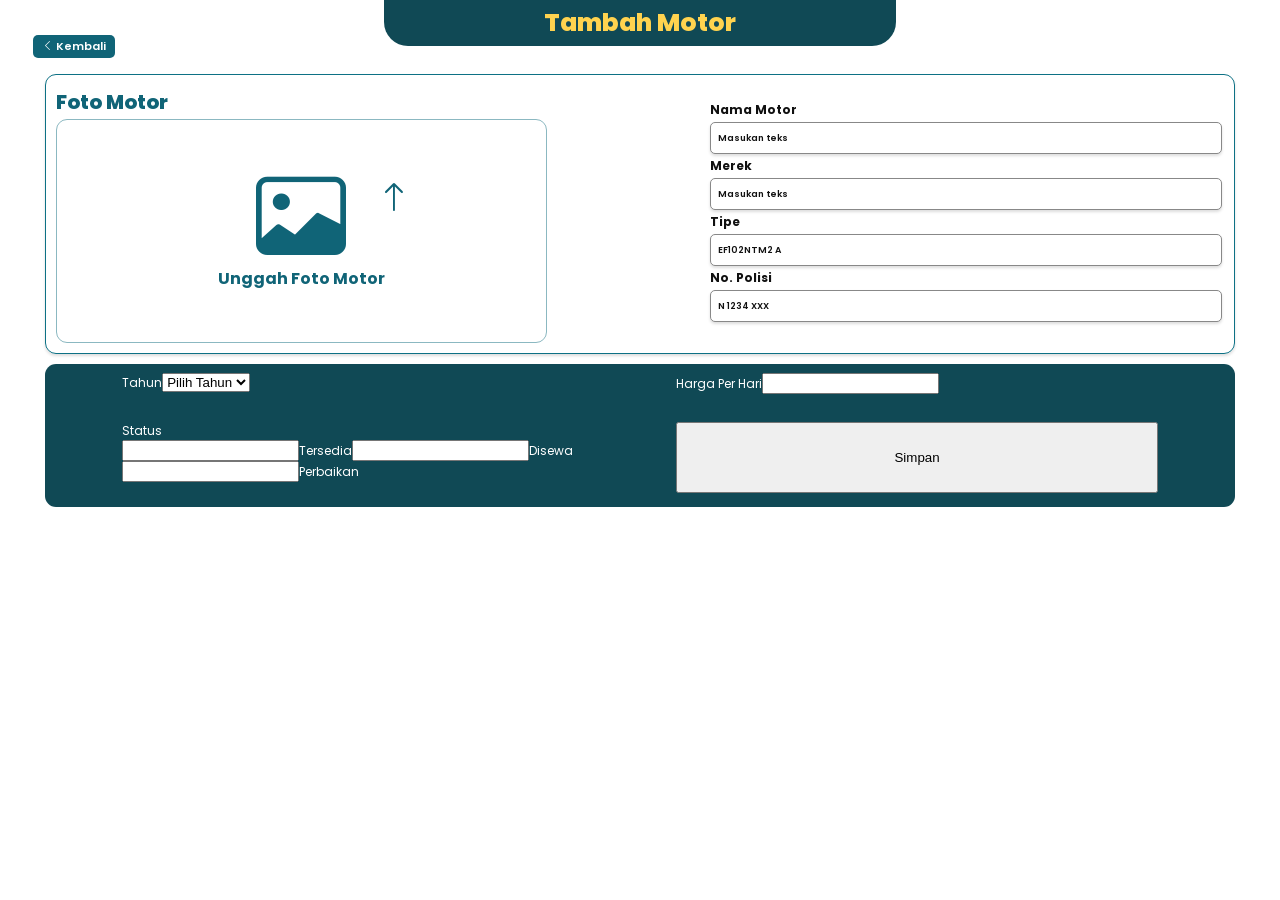
==== add-motor.html @ 3eebf6b3 "Add files via upload" ====
<!doctype html>
<html lang="id">
    <head><meta charset="utf-8">
        <meta name="viewport" content="width=device-width,initial-scale=1"><title>Tambah Motor | RYOKOU</title><link href="https://fonts.googleapis.com/css2?family=Poppins:wght@400;500;600;700;800&display=swap" rel="stylesheet"><link href="https://cdn.jsdelivr.net/npm/bootstrap-icons@1.11.3/font/bootstrap-icons.min.css" rel="stylesheet"><link rel="stylesheet" href="add-motor.css"></head>
<body><main class="add-page"><a href="motor-list.html" class="back-btn"><i class="bi bi-chevron-left"></i> Kembali</a><header class="add-title">Tambah Motor</header>
<form id="addMotorForm"><section class="motor-form-card"><div class="photo-column"><h2>Foto Motor</h2><label class="upload-box" for="motorPhoto"><img id="photoPreview" alt="" hidden><div id="uploadPrompt"><i class="bi bi-image"></i><i class="bi bi-arrow-up upload-arrow"></i><b>Unggah Foto Motor</b></div></label><input id="motorPhoto" type="file" accept="image/*" hidden></div>
<div class="input-column"><div class="form-field"><label for="motorName">Nama Motor</label><input id="motorName" placeholder="Masukan teks" required></div><div class="form-field"><label for="brand">Merek</label><input id="brand" placeholder="Masukan teks" required></div><div class="form-field"><label for="type">Tipe</label><input id="type" placeholder="EF102NTM2 A" required></div><div class="form-field"><label for="plate">No. Polisi</label><input id="plate" placeholder="N 1234 XXX" required></div></div></section>
<section class="bottom-form"><div class("bottom-field"><label for("year")>Tahun</label><select id("year") required><option value="">Pilih Tahun</option></select></div><div class("bottom-field"><label for("price")>Harga Per Hari</label><input id("price") type("number") min("1") placeholder("Rp 180.000") required></div><div class("status-field"><span>Status</span><div class("status-options"><label><input type("radio") name("status") value("Tersedia") checked><span>Tersedia</span></label><label><input type("radio") name("status") value("Disewa")><span>Disewa</span></label><label><input type("radio") name("status") value("Perbaikan")><span>Perbaikan</span></label></div></div><button class("save-btn") type("submit")>Simpan</button></section></form></main><script src("add-motor.js")></script></body></html>
---- add-motor.css ----
*{box-sizing:border-box}body{margin:0;font-family:Poppins,Arial,sans-serif;background:#fff;color:#101010;font-size:12px}.add-page{position:relative;max-width:100%;min-height:100vh;padding:35px 3.5% 15px}.back-btn{position:absolute;top:35px;left:2.6%;background:#106477;color:#fff;border-radius:5px;text-decoration:none;padding:3px 9px;font-size:11px;font-weight:600}.add-title{position:absolute;top:0;left:30%;width:40%;height:46px;border-radius:0 0 24px 24px;background:#104955;color:#ffd34f;text-align:center;font-size:25px;font-weight:800;padding:4px}.motor-form-card{margin-top:39px;border:1.5px solid #0d7185;border-radius:11px;padding:12px 10px 10px;display:grid;grid-template-columns:42% 1fr;gap:14%;box-shadow:0 2px 3px #0002;min-height:275px}.photo-column h2{font-size:20px;color:#106477;font-weight:800;margin:0 0 2px}.upload-box{height:224px;border:1px solid #8bb8c1;border-radius:11px;display:flex;align-items:center;justify-content:center;cursor:pointer;color:#106477;overflow:hidden;position:relative}.upload-box #uploadPrompt{display:flex;flex-direction:column;align-items:center;position:relative}.upload-box #uploadPrompt .bi-image{font-size:90px;line-height:1}.upload-box #uploadPrompt b{font-size:16px;margin-top:3px}.upload-arrow{position:absolute;top:3px;right:-25px;font-size:32px;background:#fff}.upload-box img{width:100%;height:100%;object-fit:contain;padding:8px}.input-column{padding-top:14px;padding-right:2px}.form-field{margin-bottom:3px}.form-field label,.bottom-field label{display:block;font-size:12px;font-weight:700;margin-bottom:3px}.form-field input{height:32px;width:100%;border:1px solid #888;border-radius:5px;box-shadow:0 2px 3px #0002;padding:0 7px;font:600 9px Poppins,sans-serif;outline-color:#106477}.form-field input::placeholder{color:#111}.bottom-form{margin-top:10px;background:#104955;border-radius:11px;padding:9px 6.5% 14px;color:#fff;display:grid;grid-template-columns:1fr 1fr;column-gap:7%;row-gap:17px;min-height:143px}.bottom-field input,.bottom-field select{width:100%;height:30px;border:0;border-radius:6px;background:#fff;padding:0 10px;font:600 10px Poppins,sans-serif;color:#222}.bottom-field label{margin-bottom:5px}.status-field{align-self:end}.status-field>span{display:block;font-size:12px;font-weight:700;margin-bottom:6px}.status-options{display:flex;gap:5px;flex-wrap:wrap}.status-options label{display:flex;align-items:center;gap:3px;background:#fff;border-radius:20px;color:#106477;font-size:10px;font-weight:700;padding:2px 6px;cursor:pointer}.status-options input{accent-color:#106477;margin:0}.save-btn{align-self:end;justify-self:center;width:58%;height:39px;border:0;border-radius:6px;background:#fff;color:#104955;font:600 12px Poppins,sans-serif;box-shadow:0 2px 3px #0002;cursor:pointer}.save-btn:hover{background:#eaf5f7}@media(max-width:700px){.add-page{padding:62px 4% 18px}.add-title{left:24%;width:52%;font-size:21px}.back-btn{top:20px}.motor-form-card{margin-top:8px;grid-template-columns:1fr;gap:12px}.upload-box{height:180px}.input-column{padding:0}.bottom-form{grid-template-columns:1fr;gap:12px;padding:15px}.save-btn{justify-self:stretch;width:100%}}
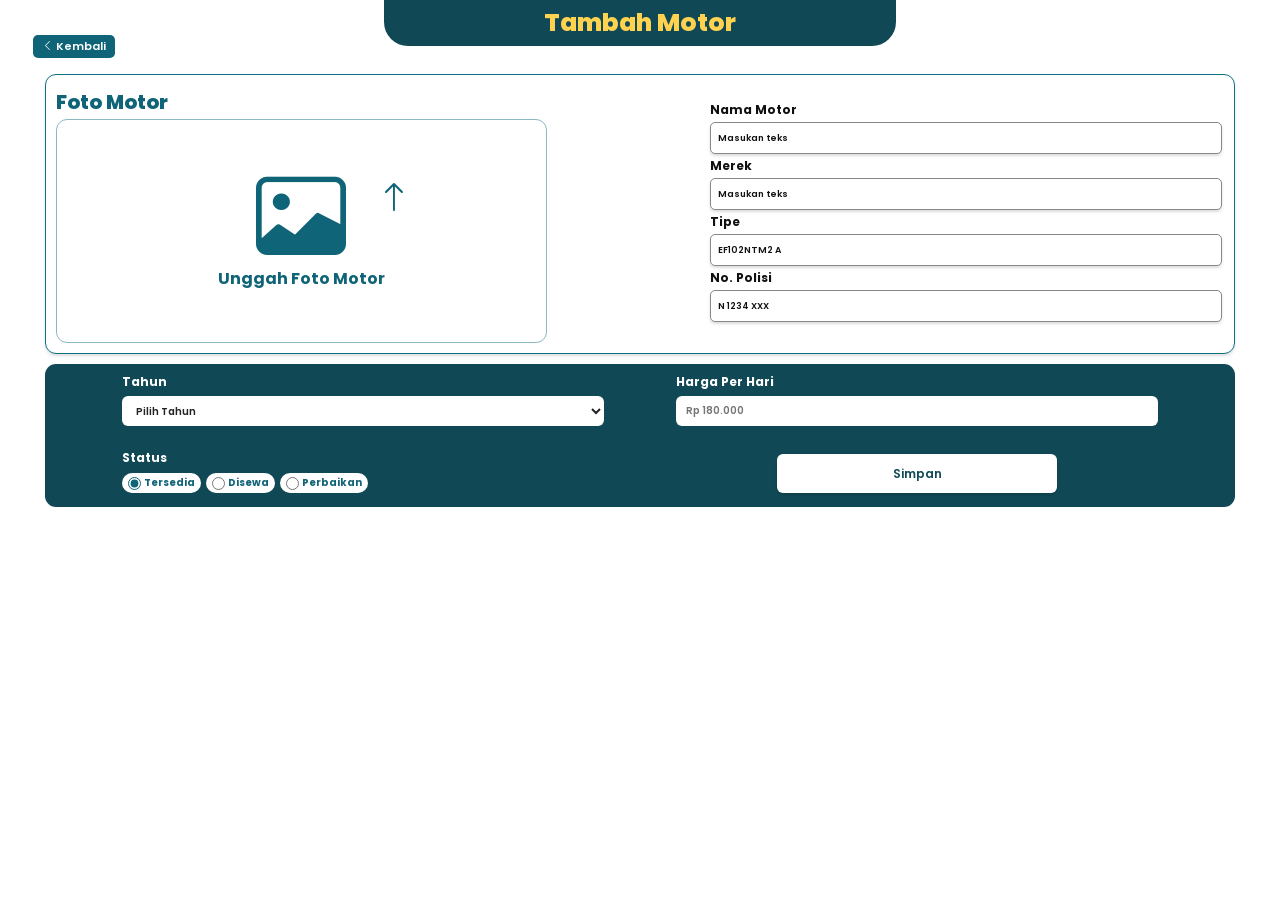
==== commit 6abbd657: "Add files via upload" ====
--- a/add-motor.html
+++ b/add-motor.html
@@ -1,8 +1,6 @@
 <!doctype html>
-<html lang="id">
-    <head><meta charset="utf-8">
-        <meta name="viewport" content="width=device-width,initial-scale=1"><title>Tambah Motor | RYOKOU</title><link href="https://fonts.googleapis.com/css2?family=Poppins:wght@400;500;600;700;800&display=swap" rel="stylesheet"><link href="https://cdn.jsdelivr.net/npm/bootstrap-icons@1.11.3/font/bootstrap-icons.min.css" rel="stylesheet"><link rel="stylesheet" href="add-motor.css"></head>
+<html lang="id"><head><meta charset="utf-8"><meta name="viewport" content="width=device-width,initial-scale=1"><title>Tambah Motor | RYOKOU</title><link href="https://fonts.googleapis.com/css2?family=Poppins:wght@400;500;600;700;800&display=swap" rel="stylesheet"><link href="https://cdn.jsdelivr.net/npm/bootstrap-icons@1.11.3/font/bootstrap-icons.min.css" rel="stylesheet"><link rel="stylesheet" href="add-motor.css"></head>
 <body><main class="add-page"><a href="motor-list.html" class="back-btn"><i class="bi bi-chevron-left"></i> Kembali</a><header class="add-title">Tambah Motor</header>
 <form id="addMotorForm"><section class="motor-form-card"><div class="photo-column"><h2>Foto Motor</h2><label class="upload-box" for="motorPhoto"><img id="photoPreview" alt="" hidden><div id="uploadPrompt"><i class="bi bi-image"></i><i class="bi bi-arrow-up upload-arrow"></i><b>Unggah Foto Motor</b></div></label><input id="motorPhoto" type="file" accept="image/*" hidden></div>
 <div class="input-column"><div class="form-field"><label for="motorName">Nama Motor</label><input id="motorName" placeholder="Masukan teks" required></div><div class="form-field"><label for="brand">Merek</label><input id="brand" placeholder="Masukan teks" required></div><div class="form-field"><label for="type">Tipe</label><input id="type" placeholder="EF102NTM2 A" required></div><div class="form-field"><label for="plate">No. Polisi</label><input id="plate" placeholder="N 1234 XXX" required></div></div></section>
-<section class="bottom-form"><div class("bottom-field"><label for("year")>Tahun</label><select id("year") required><option value="">Pilih Tahun</option></select></div><div class("bottom-field"><label for("price")>Harga Per Hari</label><input id("price") type("number") min("1") placeholder("Rp 180.000") required></div><div class("status-field"><span>Status</span><div class("status-options"><label><input type("radio") name("status") value("Tersedia") checked><span>Tersedia</span></label><label><input type("radio") name("status") value("Disewa")><span>Disewa</span></label><label><input type("radio") name("status") value("Perbaikan")><span>Perbaikan</span></label></div></div><button class("save-btn") type("submit")>Simpan</button></section></form></main><script src("add-motor.js")></script></body></html>+<section class="bottom-form"><div class="bottom-field"><label for="year">Tahun</label><select id="year" required><option value="">Pilih Tahun</option></select></div><div class="bottom-field"><label for="price">Harga Per Hari</label><input id="price" type="number" min="1" placeholder="Rp 180.000" required></div><div class="status-field"><span>Status</span><div class="status-options"><label><input type="radio" name="status" value="Tersedia" checked><span>Tersedia</span></label><label><input type="radio" name="status" value="Disewa"><span>Disewa</span></label><label><input type="radio" name="status" value="Perbaikan"><span>Perbaikan</span></label></div></div><button class="save-btn" type="submit">Simpan</button></section></form></main><script src="add-motor.js"></script></body></html>
